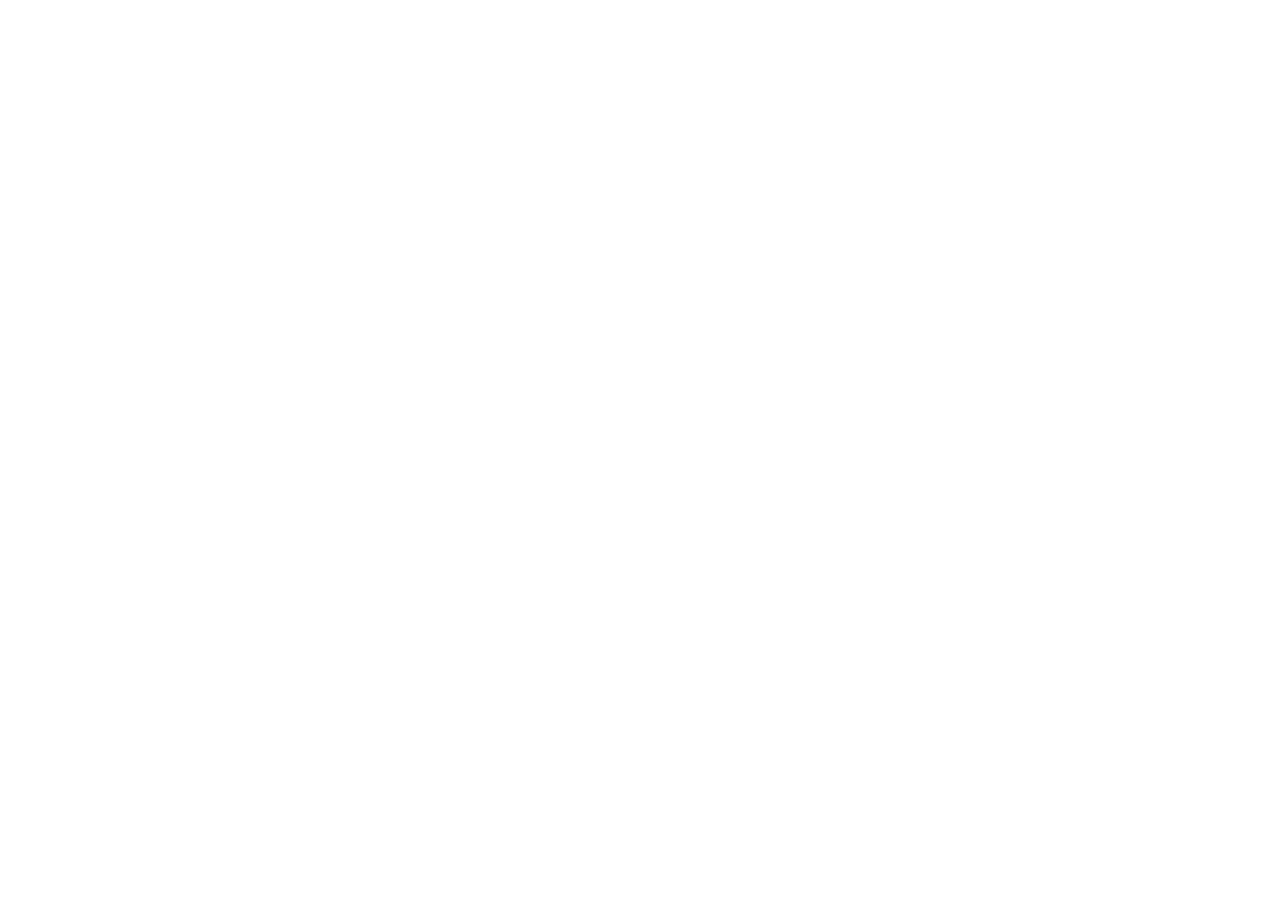
==== index.html @ 56acddd2 "Init" ====
<!DOCTYPE html>
<html lang="en">
<head>
    <meta charset="UTF-8">
    <title>Document</title>
    <link rel="stylesheet" href="css/style.css">
    <link rel="stylesheet" href="js/script.js">
</head>
<body>
    
</body>
</html>
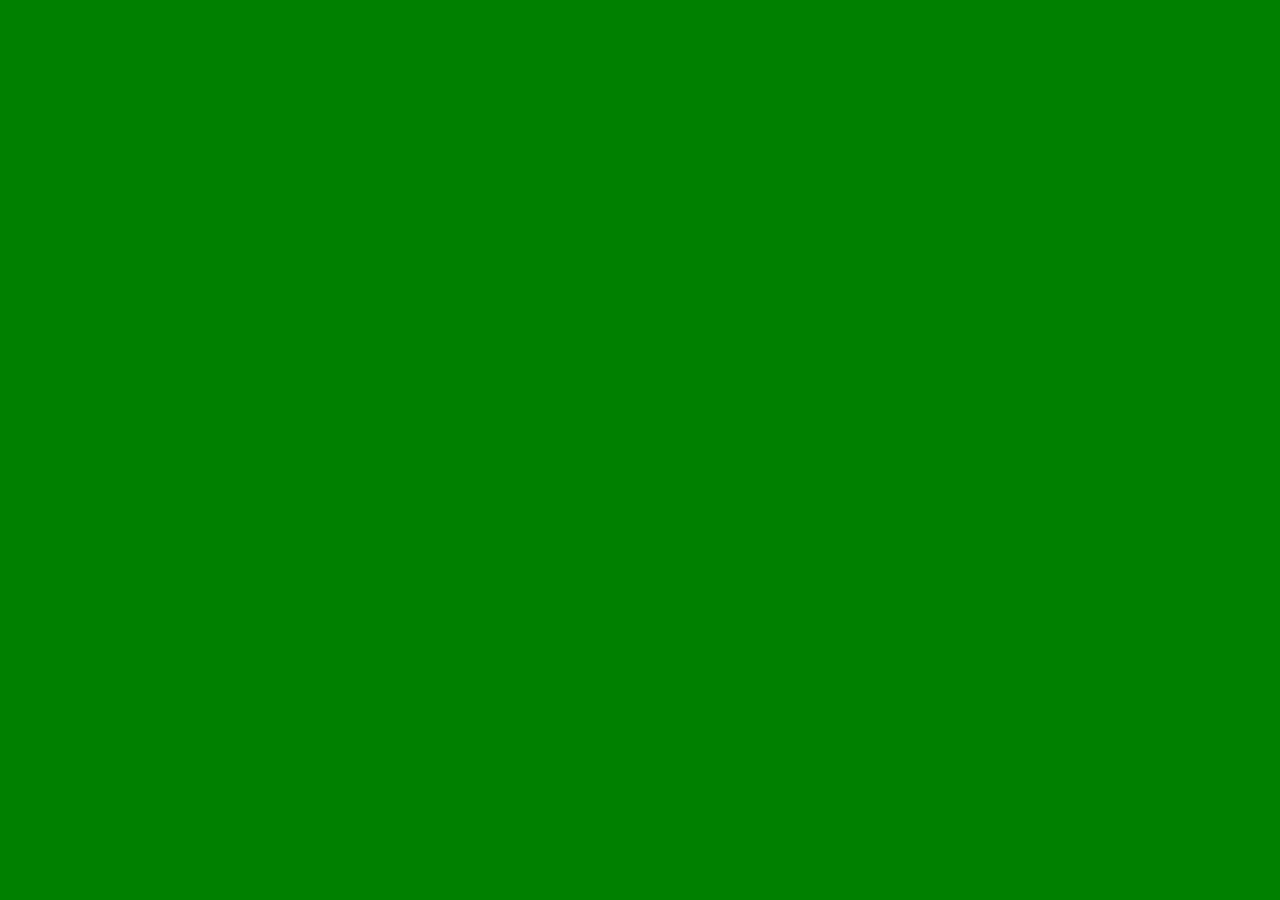
==== commit f02ead08: "skonczone tablice" ====
--- a/index.html
+++ b/index.html
@@ -4,9 +4,17 @@
     <meta charset="UTF-8">
     <title>Document</title>
     <link rel="stylesheet" href="css/style.css">
-    <link rel="stylesheet" href="js/script.js">
+      
+    
 </head>
 <body>
-    
+   
+   
+<!--  <script src="js/1-comments.js"></script>-->
+<!--  <script src="js/2-zmienne.js"></script>-->
+<!--  <script src="js/3-funkcje.js"></script>-->
+<!--  <script src="js/4-zasieg-zmiennych.js"></script>-->
+<!--  <script src="js/5-typy-danych.js"></script>-->
+  <script src="js/6-tablice.js"></script>
 </body>
 </html>--- a/css/style.css
+++ b/css/style.css
@@ -0,0 +1,4 @@
+body
+{
+    background-color: green;
+}